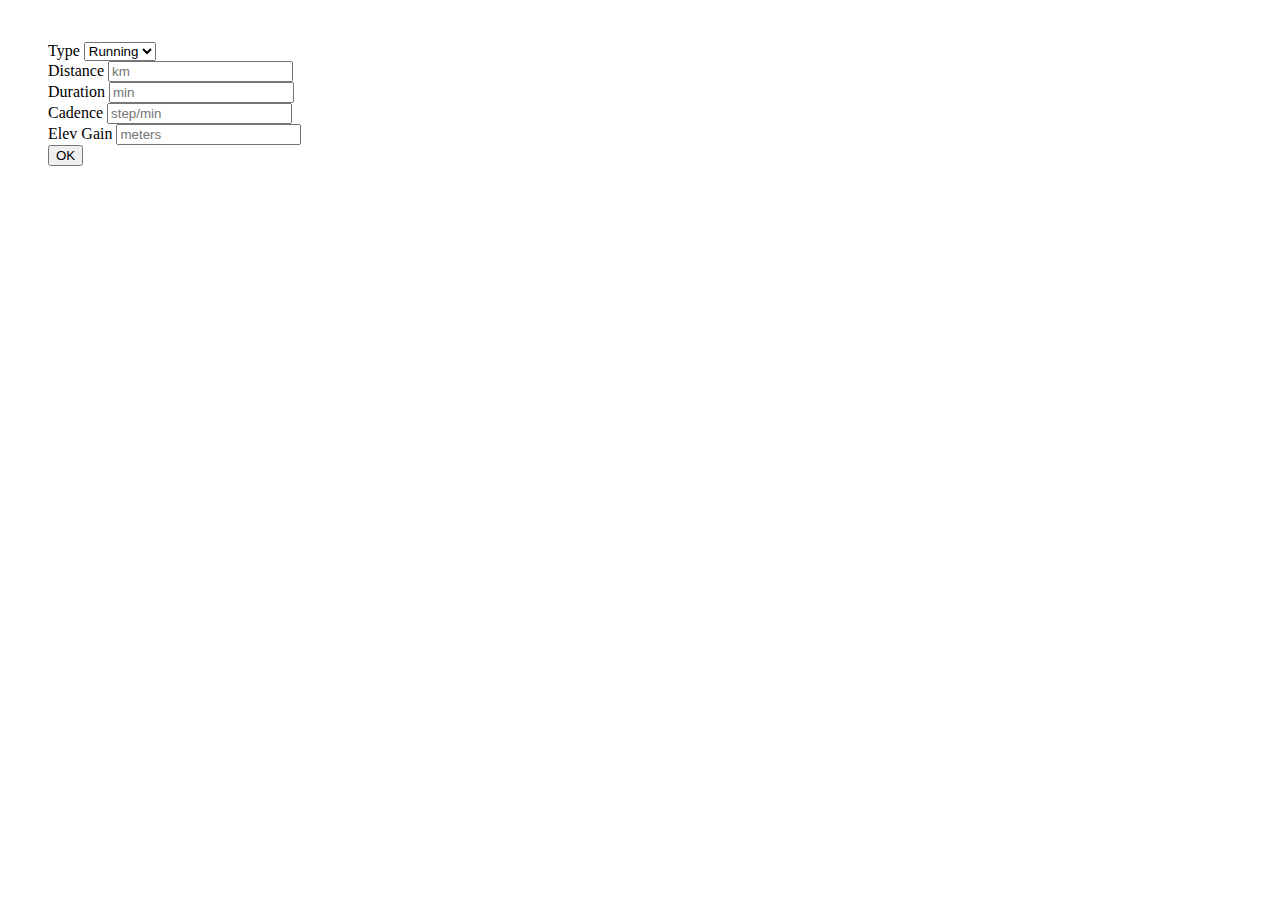
==== mapty.html @ edd83e2c "Add files via upload" ====
<!DOCTYPE html>
<html lang="en">
  <head>
    <meta charset="UTF-8" />
    <meta name="viewport" content="width=device-width, initial-scale=1.0" />
    <meta http-equiv="X-UA-Compatible" content="ie=edge" />
    <link rel="shortcut icon" type="image/png" href="/icon.png" />

    <link
      href="https://fonts.googleapis.com/css2?family=Manrope:wght@400;600;700;800&display=swap"
      rel="stylesheet"
    />

    <link rel="stylesheet" href="/MaptyApp/mapty.css" />

    <link
      rel="stylesheet"
      href="https://unpkg.com/leaflet@1.6.0/dist/leaflet.css"
      integrity="sha512-xwE/Az9zrjBIphAcBb3F6JVqxf46+CDLwfLMHloNu6KEQCAWi6HcDUbeOfBIptF7tcCzusKFjFw2yuvEpDL9wQ=="
      crossorigin=""
    />
    <script
      defer
      src="https://unpkg.com/leaflet@1.6.0/dist/leaflet.js"
      integrity="sha512-gZwIG9x3wUXg2hdXF6+rVkLF/0Vi9U8D2Ntg4Ga5I5BZpVkVxlJWbSQtXPSiUTtC0TjtGOmxa1AJPuV0CPthew=="
      crossorigin=""
    ></script>

    <!-- <script defer src="other.js"></script> -->
    <script defer src="mapty.js"></script>
    <title>mapty // Map your workouts</title>
  </head>
  <body>
    <div class="sidebar">
      <!-- <img src="logo.png" alt="Logo" class="logo" /> -->
      <img src="https://mapty.netlify.app/logo.png" class="logo" alt="">
      <ul class="workouts">
        <form class="form hidden">
          <div class="form__row">
            <label class="form__label">Type</label>
            <select class="form__input form__input--type">
              <option value="running">Running</option>
              <option value="cycling">Cycling</option>
            </select>
          </div>
          <div class="form__row">
            <label class="form__label">Distance</label>
            <input class="form__input form__input--distance" placeholder="km" />
          </div>
          <div class="form__row">
            <label class="form__label">Duration</label>
            <input
              class="form__input form__input--duration"
              placeholder="min"
            />
          </div>

          <div class="form__row">
            <label class="form__label">Cadence</label>
            <input
              class="form__input form__input--cadence"
              placeholder="step/min"
            />
          </div>
          <div class="form__row form__row--hidden">
            <label class="form__label">Elev Gain</label>
            <input
              class="form__input form__input--elevation"
              placeholder="meters"
            />
          </div>
          <button class="form__btn">OK</button>
        </form>

        <!-- <li class="workout workout--running" data-id="1234567890">
          <h2 class="workout__title">Running on April 14</h2>
          <div class="workout__details">
            <span class="workout__icon">🏃‍♂️</span>
            <span class="workout__value">5.2</span>
            <span class="workout__unit">km</span>
          </div>
          <div class="workout__details">
            <span class="workout__icon">⏱</span>
            <span class="workout__value">24</span>
            <span class="workout__unit">min</span>
          </div>
          <div class="workout__details">
            <span class="workout__icon">⚡️</span>
            <span class="workout__value">4.6</span>
            <span class="workout__unit">min/km</span>
          </div>
          <div class="workout__details">
            <span class="workout__icon">🦶🏼</span>
            <span class="workout__value">178</span>
            <span class="workout__unit">spm</span>
          </div>
        </li>
        <li class="workout workout--cycling" data-id="1234567891">
          <h2 class="workout__title">Cycling on April 5</h2>
          <div class="workout__details">
            <span class="workout__icon">🚴‍♀️</span>
            <span class="workout__value">27</span>
            <span class="workout__unit">km</span>
          </div>
          <div class="workout__details">
            <span class="workout__icon">⏱</span>
            <span class="workout__value">95</span>
            <span class="workout__unit">min</span>
          </div>
          <div class="workout__details">
            <span class="workout__icon">⚡️</span>
            <span class="workout__value">16</span>
            <span class="workout__unit">km/h</span>
          </div>
          <div class="workout__details">
            <span class="workout__icon">⛰</span>
            <span class="workout__value">223</span>
            <span class="workout__unit">m</span>
          </div>
        </li> -->
      </ul>
    </div>

    <div id="map"></div>
  </body>
</html>
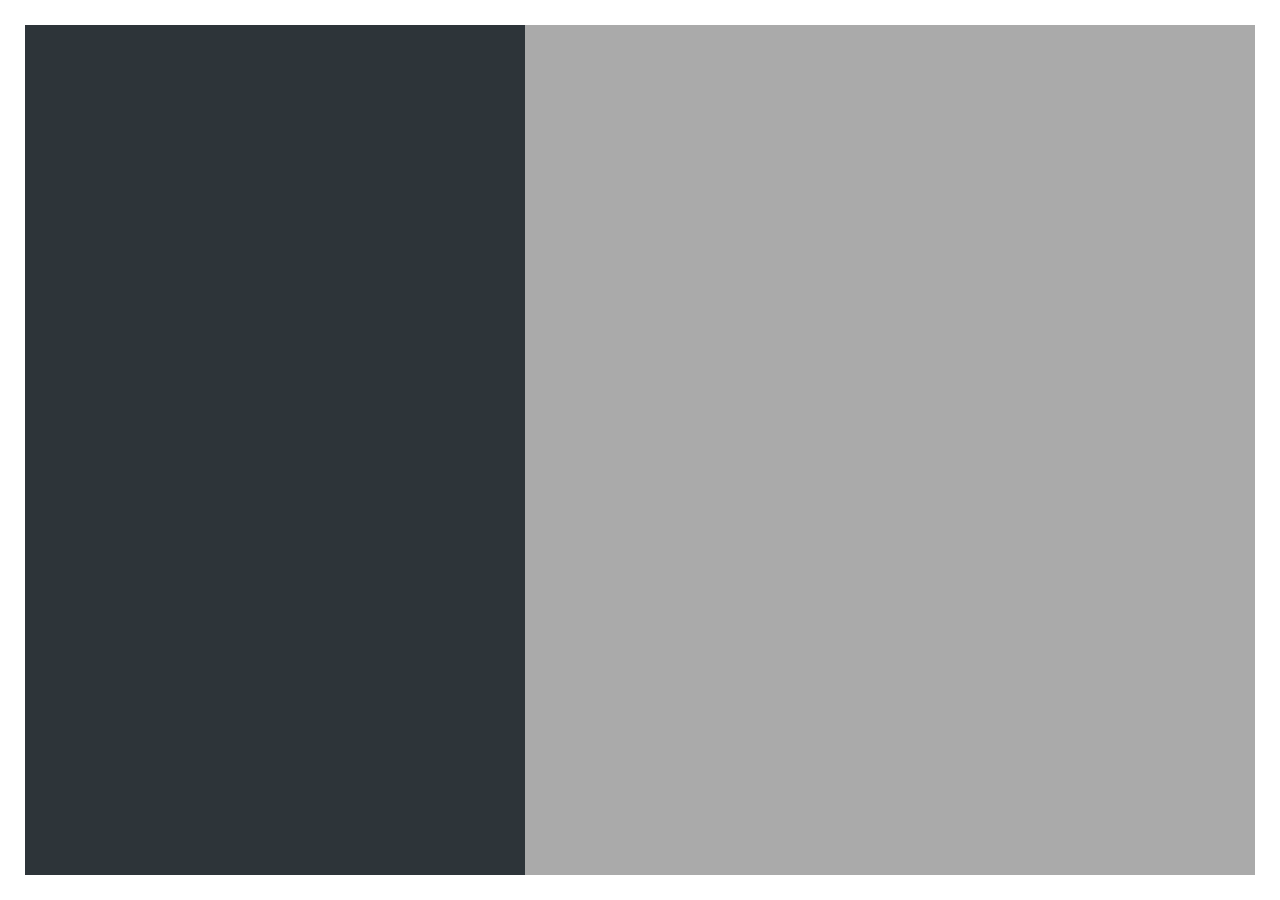
==== commit b91f90a6: "first commit" ====
--- a/mapty.html
+++ b/mapty.html
@@ -11,7 +11,7 @@
       rel="stylesheet"
     />
 
-    <link rel="stylesheet" href="/MaptyApp/mapty.css" />
+    <link rel="stylesheet" href="./mapty.css" />
 
     <link
       rel="stylesheet"
@@ -27,7 +27,7 @@
     ></script>
 
     <!-- <script defer src="other.js"></script> -->
-    <script defer src="mapty.js"></script>
+    <script defer src="./mapty.js"></script>
     <title>mapty // Map your workouts</title>
   </head>
   <body>
--- a/mapty.css
+++ b/mapty.css
@@ -0,0 +1,258 @@
+:root {
+    --color-brand--1: #ffb545;
+    --color-brand--2: #00c46a;
+  
+    --color-dark--1: #2d3439;
+    --color-dark--2: #42484d;
+    --color-light--1: #aaa;
+    --color-light--2: #ececec;
+    --color-light--3: rgb(214, 222, 224);
+  }
+  
+  * {
+    margin: 0;
+    padding: 0;
+    box-sizing: inherit;
+  }
+  
+  html {
+    font-size: 62.5%;
+    box-sizing: border-box;
+  }
+  
+  body {
+    font-family: 'Manrope', sans-serif;
+    color: var(--color-light--2);
+    font-weight: 400;
+    line-height: 1.6;
+    height: 100vh;
+    overscroll-behavior-y: none;
+  
+    background-color: #fff;
+    padding: 2.5rem;
+    display: flex;
+  }
+  
+  /* GENERAL */
+  a:link,
+  a:visited {
+    color: var(--color-brand--1);
+  }
+  
+  /* SIDEBAR */
+  .sidebar {
+    flex-basis: 50rem;
+    background-color: var(--color-dark--1);
+    padding: 3rem 5rem 4rem 5rem;
+    display: flex;
+    flex-direction: column;
+  }
+  
+  .logo {
+    height: 5.2rem;
+    align-self: center;
+    margin-bottom: 4rem;
+  }
+  
+  .workouts {
+    list-style: none;
+    height: 77vh;
+    overflow-y: scroll;
+    overflow-x: hidden;
+  }
+  
+  .workouts::-webkit-scrollbar {
+    width: 0;
+  }
+  
+  .workout {
+    background-color: var(--color-dark--2);
+    border-radius: 5px;
+    padding: 1.5rem 2.25rem;
+    margin-bottom: 1.75rem;
+    cursor: pointer;
+  
+    display: grid;
+    grid-template-columns: 1fr 1fr 1fr 1fr;
+    gap: 0.75rem 1.5rem;
+  }
+  .workout--running {
+    border-left: 5px solid var(--color-brand--2);
+  }
+  .workout--cycling {
+    border-left: 5px solid var(--color-brand--1);
+  }
+  
+  .workout__title {
+    font-size: 1.7rem;
+    font-weight: 600;
+    grid-column: 1 / -1;
+  }
+  
+  .workout__details {
+    display: flex;
+    align-items: baseline;
+  }
+  
+  .workout__icon {
+    font-size: 1.8rem;
+    margin-right: 0.2rem;
+    height: 0.28rem;
+  }
+  
+  .workout__value {
+    font-size: 1.5rem;
+    margin-right: 0.5rem;
+  }
+  
+  .workout__unit {
+    font-size: 1.1rem;
+    color: var(--color-light--1);
+    text-transform: uppercase;
+    font-weight: 800;
+  }
+  
+  .form {
+    background-color: var(--color-dark--2);
+    border-radius: 5px;
+    padding: 1.5rem 2.75rem;
+    margin-bottom: 1.75rem;
+  
+    display: grid;
+    grid-template-columns: 1fr 1fr;
+    gap: 0.5rem 2.5rem;
+  
+    /* Match height and activity boxes */
+    height: 9.25rem;
+    transition: all 0.5s, transform 1ms;
+  }
+  
+  .form.hidden {
+    transform: translateY(-30rem);
+    height: 0;
+    padding: 0 2.25rem;
+    margin-bottom: 0;
+    opacity: 0;
+  }
+  
+  .form__row {
+    display: flex;
+    align-items: center;
+  }
+  
+  .form__row--hidden {
+    display: none;
+  }
+  
+  .form__label {
+    flex: 0 0 50%;
+    font-size: 1.5rem;
+    font-weight: 600;
+  }
+  
+  .form__input {
+    width: 100%;
+    padding: 0.3rem 1.1rem;
+    font-family: inherit;
+    font-size: 1.4rem;
+    border: none;
+    border-radius: 3px;
+    background-color: var(--color-light--3);
+    transition: all 0.2s;
+  }
+  
+  .form__input:focus {
+    outline: none;
+    background-color: #fff;
+  }
+  
+  .form__btn {
+    display: none;
+  }
+  
+  .copyright {
+    margin-top: auto;
+    font-size: 1.3rem;
+    text-align: center;
+    color: var(--color-light--1);
+  }
+  
+  .twitter-link:link,
+  .twitter-link:visited {
+    color: var(--color-light--1);
+    transition: all 0.2s;
+  }
+  
+  .twitter-link:hover,
+  .twitter-link:active {
+    color: var(--color-light--2);
+  }
+  
+  /* MAP */
+  #map {
+    flex: 1;
+    height: 100%;
+    background-color: var(--color-light--1);
+  }
+  
+  /* Popup width is defined in JS using options */
+  .leaflet-popup .leaflet-popup-content-wrapper {
+    background-color: var(--color-dark--1);
+    color: var(--color-light--2);
+    border-radius: 5px;
+    padding-right: 0.6rem;
+  }
+  
+  .leaflet-popup .leaflet-popup-content {
+    font-size: 1.5rem;
+  }
+  
+  .leaflet-popup .leaflet-popup-tip {
+    background-color: var(--color-dark--1);
+  }
+  
+  .running-popup .leaflet-popup-content-wrapper {
+    border-left: 5px solid var(--color-brand--2);
+  }
+  .cycling-popup .leaflet-popup-content-wrapper {
+    border-left: 5px solid var(--color-brand--1);
+  }
+  @media only screen and (max-width: 600px) {
+    /* Adjust the layout of the sidebar for small screens */
+    body{
+      padding: 0.9rem;
+      display: block;
+    }
+    /* SideBar */
+    .sidebar {
+      flex-basis: 15rem;
+      padding: 0.5rem 1rem 0.8rem 1rem;
+    }
+    .logo {
+      height: 2rem;
+      align-self: center;
+      margin-bottom: 1.5rem;
+    }
+    .workouts {
+      list-style: none;
+      height: 30vh;
+    }
+    .workout{
+      /* padding: 0.5rem 1rem; */
+    }
+    .workout__value{
+      font-size: 1rem;
+    }
+    /* Adjust the grid layout of the form element for small screens */
+    .form {
+      grid-template-columns: 1fr;
+      background: none;
+      height: max-content;
+      
+    }
+    
+    /* Make the font size of the form labels smaller for small screens */
+    .form__label {
+      font-size: 1.3rem;
+    }
+  }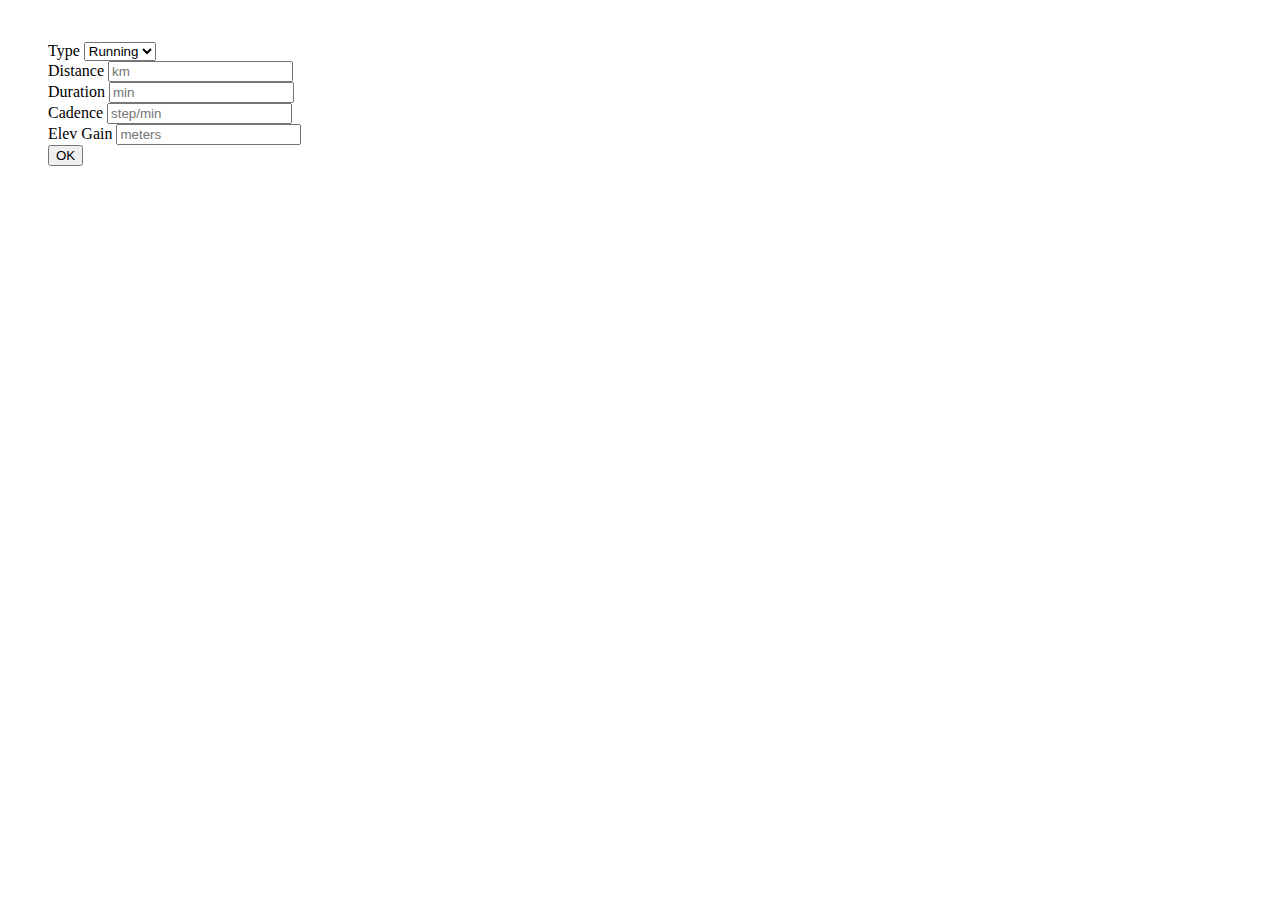
==== commit 3fe7d078: "Update mapty.html" ====
--- a/mapty.html
+++ b/mapty.html
@@ -11,7 +11,7 @@
       rel="stylesheet"
     />
 
-    <link rel="stylesheet" href="./mapty.css" />
+    <link rel="stylesheet" href="../javascriptMapty/mapty.css" />
 
     <link
       rel="stylesheet"
@@ -27,7 +27,7 @@
     ></script>
 
     <!-- <script defer src="other.js"></script> -->
-    <script defer src="./mapty.js"></script>
+    <script defer src="../mapty.js"></script>
     <title>mapty // Map your workouts</title>
   </head>
   <body>
@@ -123,4 +123,4 @@
 
     <div id="map"></div>
   </body>
-</html>+</html>
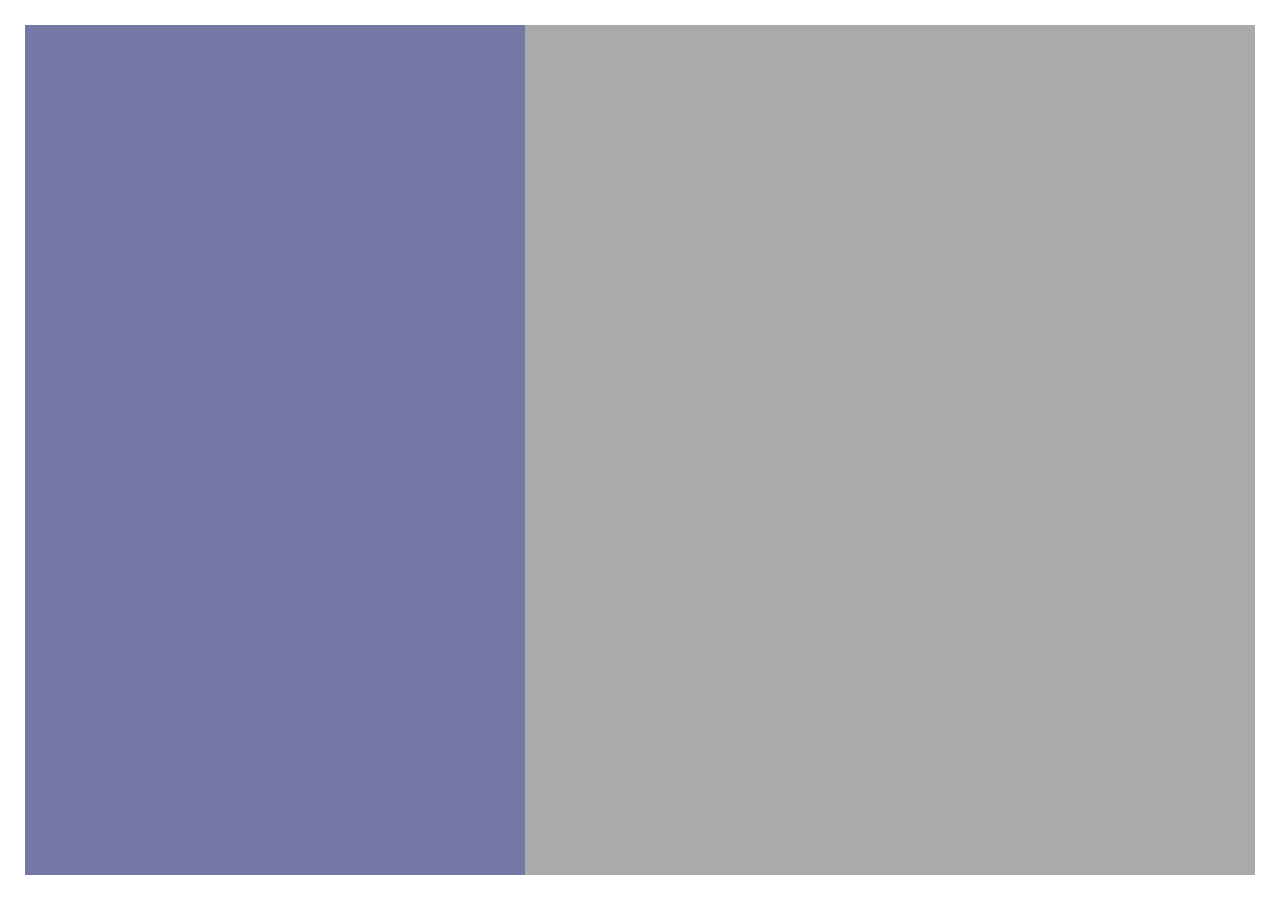
==== commit 5d89d62b: "Update mapty.html" ====
--- a/mapty.html
+++ b/mapty.html
@@ -11,7 +11,7 @@
       rel="stylesheet"
     />
 
-    <link rel="stylesheet" href="../javascriptMapty/mapty.css" />
+    <link rel="stylesheet" href="./mapty.css" />
 
     <link
       rel="stylesheet"
@@ -27,7 +27,7 @@
     ></script>
 
     <!-- <script defer src="other.js"></script> -->
-    <script defer src="../mapty.js"></script>
+    <script defer src="./mapty.js"></script>
     <title>mapty // Map your workouts</title>
   </head>
   <body>
--- a/mapty.css
+++ b/mapty.css
@@ -0,0 +1,258 @@
+:root {
+    --color-brand--1: #ffb545;
+    --color-brand--2: #00c46a;
+  
+    --color-dark--1: #303376aa;
+    --color-dark--2: #42484d;
+    --color-light--1: #aaa;
+    --color-light--2: #ececec;
+    --color-light--3: rgb(214, 222, 224);
+  }
+  
+  * {
+    margin: 0;
+    padding: 0;
+    box-sizing: inherit;
+  }
+  
+  html {
+    font-size: 62.5%;
+    box-sizing: border-box;
+  }
+  
+  body {
+    font-family: 'Manrope', sans-serif;
+    color: var(--color-light--2);
+    font-weight: 400;
+    line-height: 1.6;
+    height: 100vh;
+    overscroll-behavior-y: none;
+  
+    background-color: #fff;
+    padding: 2.5rem;
+    display: flex;
+  }
+  
+  /* GENERAL */
+  a:link,
+  a:visited {
+    color: var(--color-brand--1);
+  }
+  
+  /* SIDEBAR */
+  .sidebar {
+    flex-basis: 50rem;
+    background-color: var(--color-dark--1);
+    padding: 3rem 5rem 4rem 5rem;
+    display: flex;
+    flex-direction: column;
+  }
+  
+  .logo {
+    height: 5.2rem;
+    align-self: center;
+    margin-bottom: 4rem;
+  }
+  
+  .workouts {
+    list-style: none;
+    height: 77vh;
+    overflow-y: scroll;
+    overflow-x: hidden;
+  }
+  
+  .workouts::-webkit-scrollbar {
+    width: 0;
+  }
+  
+  .workout {
+    background-color: var(--color-dark--2);
+    border-radius: 5px;
+    padding: 1.5rem 2.25rem;
+    margin-bottom: 1.75rem;
+    cursor: pointer;
+  
+    display: grid;
+    grid-template-columns: 1fr 1fr 1fr 1fr;
+    gap: 0.75rem 1.5rem;
+  }
+  .workout--running {
+    border-left: 5px solid var(--color-brand--2);
+  }
+  .workout--cycling {
+    border-left: 5px solid var(--color-brand--1);
+  }
+  
+  .workout__title {
+    font-size: 1.7rem;
+    font-weight: 600;
+    grid-column: 1 / -1;
+  }
+  
+  .workout__details {
+    display: flex;
+    align-items: baseline;
+  }
+  
+  .workout__icon {
+    font-size: 1.8rem;
+    margin-right: 0.2rem;
+    height: 0.28rem;
+  }
+  
+  .workout__value {
+    font-size: 1.5rem;
+    margin-right: 0.5rem;
+  }
+  
+  .workout__unit {
+    font-size: 1.1rem;
+    color: var(--color-light--1);
+    text-transform: uppercase;
+    font-weight: 800;
+  }
+  
+  .form {
+    background-color: var(--color-dark--2);
+    border-radius: 5px;
+    padding: 1.5rem 2.75rem;
+    margin-bottom: 1.75rem;
+  
+    display: grid;
+    grid-template-columns: 1fr 1fr;
+    gap: 0.5rem 2.5rem;
+  
+    /* Match height and activity boxes */
+    height: 9.25rem;
+    transition: all 0.5s, transform 1ms;
+  }
+  
+  .form.hidden {
+    transform: translateY(-30rem);
+    height: 0;
+    padding: 0 2.25rem;
+    margin-bottom: 0;
+    opacity: 0;
+  }
+  
+  .form__row {
+    display: flex;
+    align-items: center;
+  }
+  
+  .form__row--hidden {
+    display: none;
+  }
+  
+  .form__label {
+    flex: 0 0 50%;
+    font-size: 1.5rem;
+    font-weight: 600;
+  }
+  
+  .form__input {
+    width: 100%;
+    padding: 0.3rem 1.1rem;
+    font-family: inherit;
+    font-size: 1.4rem;
+    border: none;
+    border-radius: 3px;
+    background-color: var(--color-light--3);
+    transition: all 0.2s;
+  }
+  
+  .form__input:focus {
+    outline: none;
+    background-color: #fff;
+  }
+  
+  .form__btn {
+    display: none;
+  }
+  
+  .copyright {
+    margin-top: auto;
+    font-size: 1.3rem;
+    text-align: center;
+    color: var(--color-light--1);
+  }
+  
+  .twitter-link:link,
+  .twitter-link:visited {
+    color: var(--color-light--1);
+    transition: all 0.2s;
+  }
+  
+  .twitter-link:hover,
+  .twitter-link:active {
+    color: var(--color-light--2);
+  }
+  
+  /* MAP */
+  #map {
+    flex: 1;
+    height: 100%;
+    background-color: var(--color-light--1);
+  }
+  
+  /* Popup width is defined in JS using options */
+  .leaflet-popup .leaflet-popup-content-wrapper {
+    background-color: var(--color-dark--1);
+    color: var(--color-light--2);
+    border-radius: 5px;
+    padding-right: 0.6rem;
+  }
+  
+  .leaflet-popup .leaflet-popup-content {
+    font-size: 1.5rem;
+  }
+  
+  .leaflet-popup .leaflet-popup-tip {
+    background-color: var(--color-dark--1);
+  }
+  
+  .running-popup .leaflet-popup-content-wrapper {
+    border-left: 5px solid var(--color-brand--2);
+  }
+  .cycling-popup .leaflet-popup-content-wrapper {
+    border-left: 5px solid var(--color-brand--1);
+  }
+  @media only screen and (max-width: 600px) {
+    /* Adjust the layout of the sidebar for small screens */
+    body{
+      padding: 0.9rem;
+      display: block;
+    }
+    /* SideBar */
+    .sidebar {
+      flex-basis: 15rem;
+      padding: 0.5rem 1rem 0.8rem 1rem;
+    }
+    .logo {
+      height: 2rem;
+      align-self: center;
+      margin-bottom: 1.5rem;
+    }
+    .workouts {
+      list-style: none;
+      height: 30vh;
+    }
+    .workout{
+      /* padding: 0.5rem 1rem; */
+    }
+    .workout__value{
+      font-size: 1rem;
+    }
+    /* Adjust the grid layout of the form element for small screens */
+    .form {
+      grid-template-columns: 1fr;
+      background: none;
+      height: max-content;
+      
+    }
+    
+    /* Make the font size of the form labels smaller for small screens */
+    .form__label {
+      font-size: 1.3rem;
+    }
+  }
